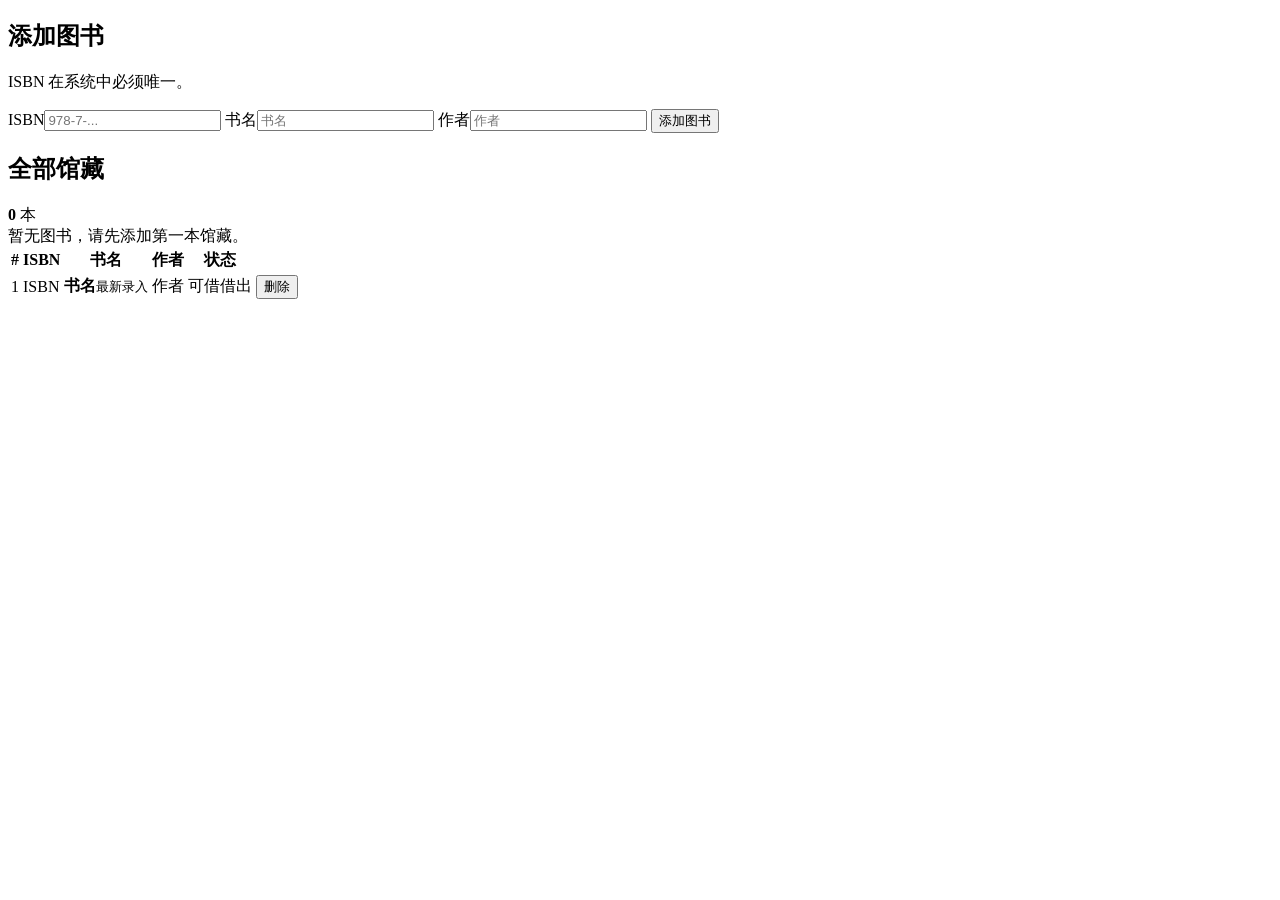
==== src/main/resources/templates/books.html @ c525efbd "finish" ====
<!DOCTYPE html>
<html lang="zh-CN" xmlns:th="http://www.thymeleaf.org">
<head>
    <meta charset="UTF-8"><meta name="viewport" content="width=device-width, initial-scale=1">
    <title>图书管理</title><link rel="stylesheet" th:href="${contextPath} + '/assets/app.css'">
</head>
<body>
<div th:replace="~{fragments :: header('图书管理', ${activePage})}"></div>
<main class="page-container">
    <div th:replace="~{fragments :: pageTitle('BOOK CATALOG', '图书管理', '维护馆藏信息，并实时查看每本书的借阅状态。')}"></div>
    <div th:replace="~{fragments :: flash}"></div>
    <section class="panel form-panel">
        <div><h2>添加图书</h2><p>ISBN 在系统中必须唯一。</p></div>
        <form class="inline-form" th:action="${contextPath} + '/books/create'" method="post">
            <label>ISBN<input name="isbn" required maxlength="32" placeholder="978-7-..." autocomplete="off"></label>
            <label>书名<input name="title" required maxlength="120" placeholder="书名"></label>
            <label>作者<input name="author" required maxlength="80" placeholder="作者"></label>
            <button class="button primary" type="submit">添加图书</button>
        </form>
    </section>
    <section class="panel table-panel">
        <div class="panel-heading"><h2>全部馆藏</h2><span class="count"><b th:text="${books.size()}">0</b> 本</span></div>
        <div class="empty-state" th:if="${books.isEmpty()}">暂无图书，请先添加第一本馆藏。</div>
        <div class="table-scroll" th:unless="${books.isEmpty()}">
            <table><thead><tr><th>#</th><th>ISBN</th><th>书名</th><th>作者</th><th>状态</th><th></th></tr></thead>
            <tbody><tr th:each="book, stat : ${books}">
                <td th:text="${stat.count}">1</td><td class="mono" th:text="${book.isbn}">ISBN</td>
                <td><strong th:text="${book.title}">书名</strong><small th:if="${stat.first}">最新录入</small></td>
                <td th:text="${book.author}">作者</td>
                <td th:switch="${book.available}"><span th:case="true" class="badge available">可借</span><span th:case="*" class="badge borrowed">借出</span></td>
                <td class="actions"><form th:action="${contextPath} + '/books/delete'" method="post" onsubmit="return confirm('确定删除这本图书吗？')">
                    <input type="hidden" name="id" th:value="${book.id}"><button class="link-button danger" type="submit">删除</button>
                </form></td>
            </tr></tbody></table>
        </div>
    </section>
</main>
</body>
</html>
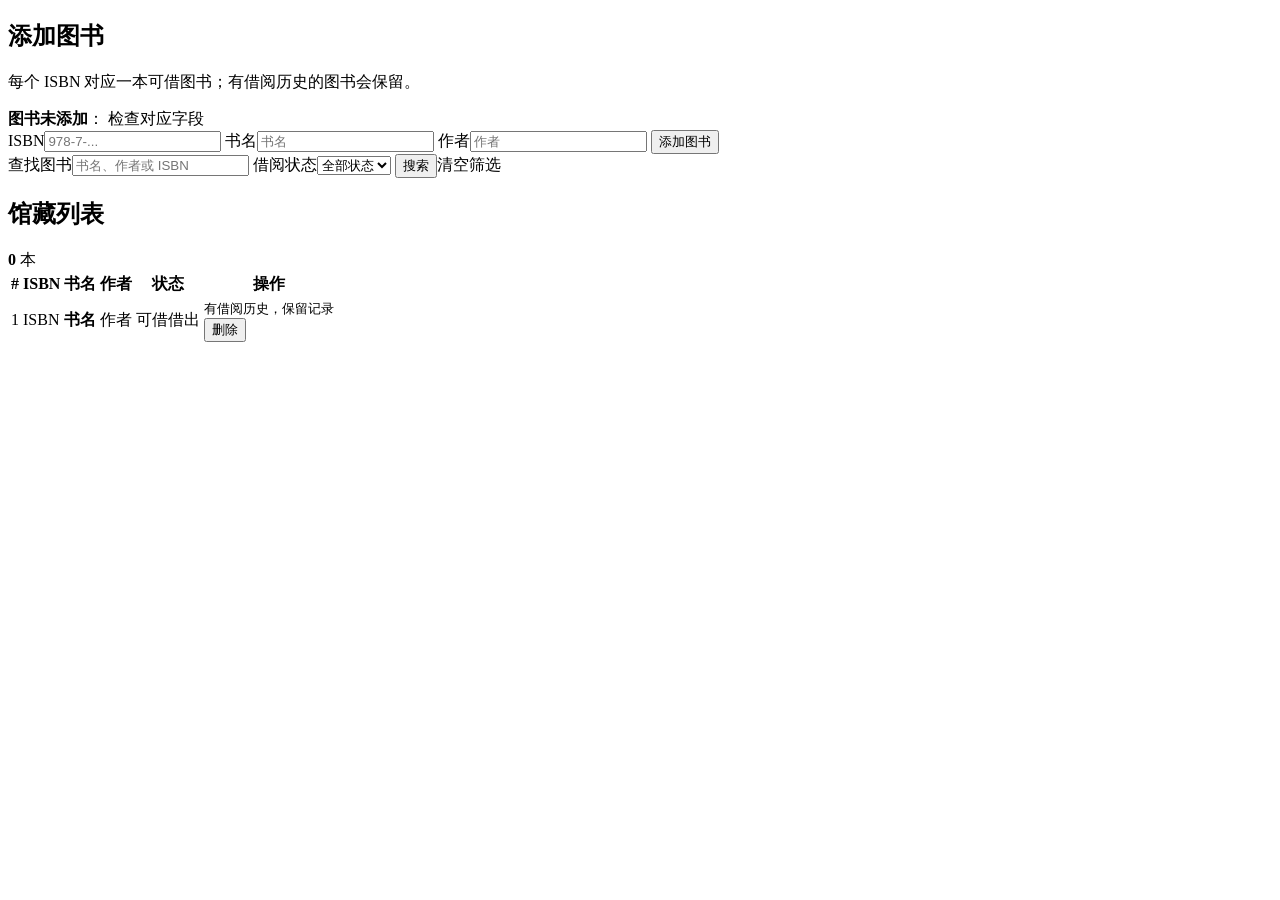
==== commit 8fcf02aa: "Improve library management and VS Code development workflow" ====
--- a/src/main/resources/templates/books.html
+++ b/src/main/resources/templates/books.html
@@ -3,6 +3,7 @@
 <head>
     <meta charset="UTF-8"><meta name="viewport" content="width=device-width, initial-scale=1">
     <title>图书管理</title><link rel="stylesheet" th:href="${contextPath} + '/assets/app.css'">
+    <script defer th:src="${contextPath} + '/assets/app.js'"></script>
 </head>
 <body>
 <div th:replace="~{fragments :: header('图书管理', ${activePage})}"></div>
@@ -10,25 +11,36 @@
     <div th:replace="~{fragments :: pageTitle('BOOK CATALOG', '图书管理', '维护馆藏信息，并实时查看每本书的借阅状态。')}"></div>
     <div th:replace="~{fragments :: flash}"></div>
     <section class="panel form-panel">
-        <div><h2>添加图书</h2><p>ISBN 在系统中必须唯一。</p></div>
-        <form class="inline-form" th:action="${contextPath} + '/books/create'" method="post">
-            <label>ISBN<input name="isbn" required maxlength="32" placeholder="978-7-..." autocomplete="off"></label>
-            <label>书名<input name="title" required maxlength="120" placeholder="书名"></label>
-            <label>作者<input name="author" required maxlength="80" placeholder="作者"></label>
+        <div><h2>添加图书</h2><p>每个 ISBN 对应一本可借图书；有借阅历史的图书会保留。</p></div>
+        <form class="inline-form" th:action="${contextPath} + '/books/create'" method="post" data-submit-once>
+            <input type="hidden" name="q" th:value="${q}"><input type="hidden" name="status" th:value="${status}">
+            <div th:if="${error != null}" class="flash error form-error" role="alert" tabindex="-1" data-error-summary>
+                <strong>图书未添加</strong>：<span th:text="${error}"></span>
+                <a th:if="${errorField != null}" th:href="${'#book-' + errorField}">检查对应字段</a>
+            </div>
+            <label>ISBN<input id="book-isbn" name="isbn" th:value="${form != null ? form.isbn : ''}" th:attr="aria-invalid=${errorField == 'isbn'},aria-describedby=${errorField == 'isbn' ? 'error-isbn' : null}" required maxlength="32" placeholder="978-7-..." autocomplete="off"><small class="field-error" id="error-isbn" th:if="${errorField == 'isbn'}" th:text="${error}"></small></label>
+            <label>书名<input id="book-title" name="title" th:value="${form != null ? form.title : ''}" th:attr="aria-invalid=${errorField == 'title'},aria-describedby=${errorField == 'title' ? 'error-title' : null}" required maxlength="120" placeholder="书名"><small class="field-error" id="error-title" th:if="${errorField == 'title'}" th:text="${error}"></small></label>
+            <label>作者<input id="book-author" name="author" th:value="${form != null ? form.author : ''}" th:attr="aria-invalid=${errorField == 'author'},aria-describedby=${errorField == 'author' ? 'error-author' : null}" required maxlength="80" placeholder="作者"><small class="field-error" id="error-author" th:if="${errorField == 'author'}" th:text="${error}"></small></label>
             <button class="button primary" type="submit">添加图书</button>
         </form>
     </section>
     <section class="panel table-panel">
-        <div class="panel-heading"><h2>全部馆藏</h2><span class="count"><b th:text="${books.size()}">0</b> 本</span></div>
-        <div class="empty-state" th:if="${books.isEmpty()}">暂无图书，请先添加第一本馆藏。</div>
-        <div class="table-scroll" th:unless="${books.isEmpty()}">
-            <table><thead><tr><th>#</th><th>ISBN</th><th>书名</th><th>作者</th><th>状态</th><th></th></tr></thead>
+        <form class="filter-form" th:action="${contextPath} + '/books'" method="get" role="search">
+            <label>查找图书<input name="q" th:value="${q}" maxlength="120" placeholder="书名、作者或 ISBN"></label>
+            <label>借阅状态<select name="status"><option value="">全部状态</option><option value="available" th:selected="${status == 'available'}">可借</option><option value="borrowed" th:selected="${status == 'borrowed'}">借出</option></select></label>
+            <button class="button primary">搜索</button><a class="button ghost" th:href="${contextPath} + '/books'">清空筛选</a>
+        </form>
+        <div class="panel-heading"><h2>馆藏列表</h2><span class="count"><b th:text="${books.size()}">0</b> 本</span></div>
+        <div class="empty-state" th:if="${books.isEmpty()}"><span th:text="${(q != null and q != '') or (status != null and status != '') ? '没有匹配的图书，请调整或清空筛选。' : '暂无图书，请先添加第一本馆藏。'}"></span></div>
+        <div class="table-scroll" tabindex="0" role="region" aria-label="图书列表，窄屏可横向滚动" th:unless="${books.isEmpty()}">
+            <table><thead><tr><th>#</th><th>ISBN</th><th>书名</th><th>作者</th><th>状态</th><th>操作</th></tr></thead>
             <tbody><tr th:each="book, stat : ${books}">
                 <td th:text="${stat.count}">1</td><td class="mono" th:text="${book.isbn}">ISBN</td>
-                <td><strong th:text="${book.title}">书名</strong><small th:if="${stat.first}">最新录入</small></td>
+                <td><strong th:text="${book.title}">书名</strong></td>
                 <td th:text="${book.author}">作者</td>
                 <td th:switch="${book.available}"><span th:case="true" class="badge available">可借</span><span th:case="*" class="badge borrowed">借出</span></td>
-                <td class="actions"><form th:action="${contextPath} + '/books/delete'" method="post" onsubmit="return confirm('确定删除这本图书吗？')">
+                <td class="actions"><small th:if="${book.loanHistory}">有借阅历史，保留记录</small><form th:unless="${book.loanHistory}" th:action="${contextPath} + '/books/delete'" method="post" data-submit-once onsubmit="return confirm('确定删除这本图书吗？')">
+                    <input type="hidden" name="q" th:value="${q}"><input type="hidden" name="status" th:value="${status}">
                     <input type="hidden" name="id" th:value="${book.id}"><button class="link-button danger" type="submit">删除</button>
                 </form></td>
             </tr></tbody></table>
